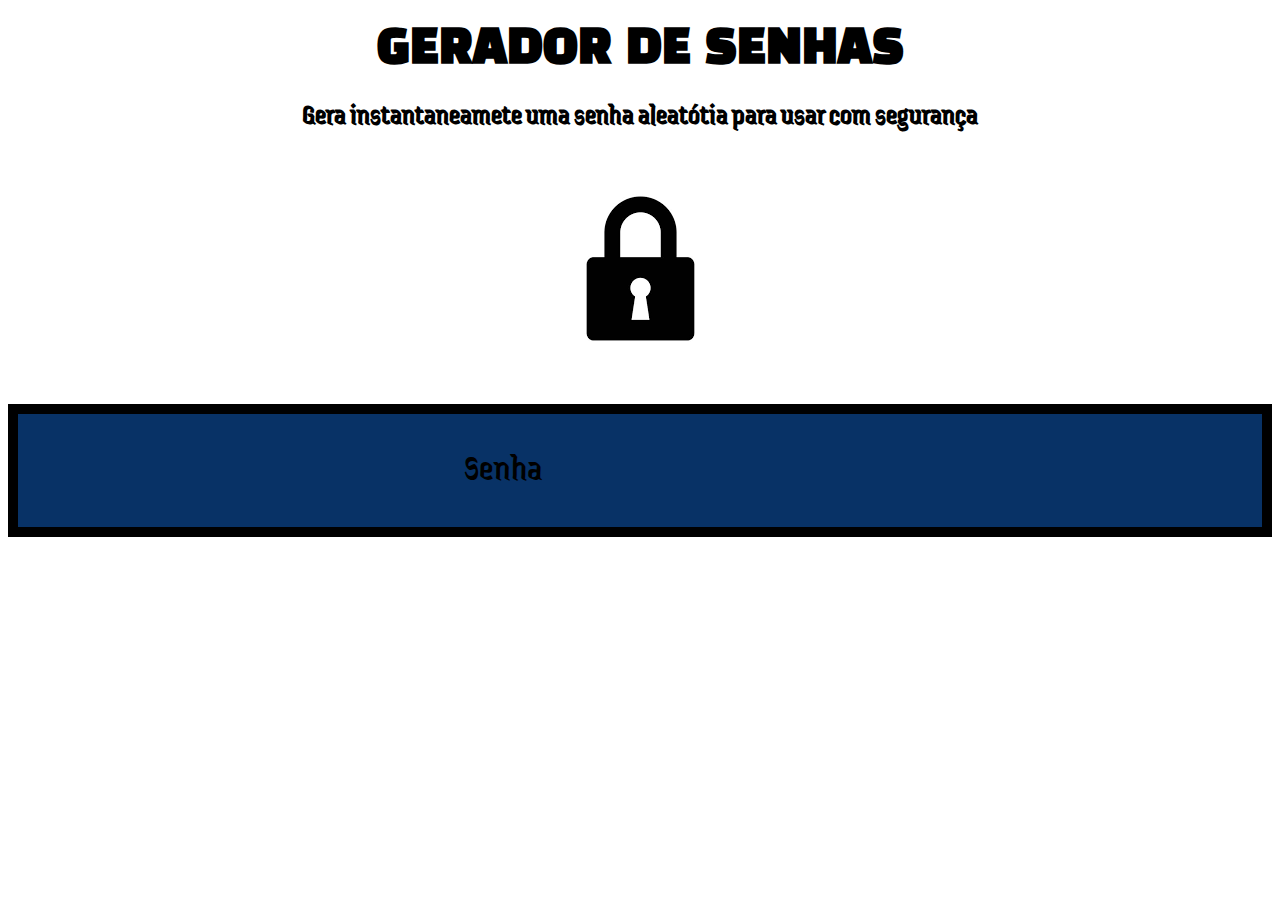
==== Facil/index.html @ 1592c33d "Add files via upload" ====
<!DOCTYPE html>
<html lang="pt-br">
<head>
    <meta charset="UTF-8">
    <meta http-equiv="X-UA-Compatible" content="IE=edge">
    <meta name="viewport" content="width=device-width, initial-scale=1.0">
    <title>ODA Davi</title>
    <link rel="stylesheet" href="style.css">
</head>
<body>
    <section class="Conteudo">
        <div class="Conteudo-Titulo">
            <h2 class="Titulo-Principal">GERADOR DE SENHAS </h2>
            <h3 class="Titulo-Secundario"> Gera instantaneamete uma senha aleatótia para usar com segurança</h3>
            <img src="Vector.png">
         </div>
         <div class="Conteudo-Senha">
            <label for="Senha">Senha</label>
            <input name="Senha" type="Text" id="Campo-Senha"></input>
         </div>
    </section>
---- Facil/style.css ----
@import url('https://fonts.googleapis.com/css2?family=Jaini+Purva&display=swap');
@import url('https://fonts.googleapis.com/css2?family=Black+Han+Sans&display=swap');

:root{
    --cor-da-letra: rgb(0, 0, 0);
    --cor-de-fundo: rgb(255, 255, 255);
    --fundo-senha: hwb(213 3% 60%);
    --fundo-texto: rgb(255, 255, 255);
    --borda: hwb(0 0% 100%);
    --fonte: "Jaini Purva", system-ui;
    --fonte-2: "Black Han Sans", sans-serif;
}

body{
    color: var(--cor-da-letra);
    background-color: var(--cor-de-fundo);
    font-family: var(--fonte);
    font-size: 28px;    
    line-height: 25px;
}

.Titulo-Principal{
    text-align:center;
    font-size: 46px;
    font-family: var(--fonte-2);

}

.Conteudo{
    text-align: center;
    font-size: 25px;
}

.Conteudo-Titulo{
    text-align: center;
    margin-top: 30px;
}

.Conteudo-Senha{
    font-size: 37px;
    margin-top: 20px;
    background: var(--fundo-senha);
    padding: 40px;
    border-bottom: 10px solid var(--borda);
    border-top: 10px solid var(--borda);
    border-left: 10px solid var(--borda);
    border-right: 10px solid var(--borda);
}

#Campo-Senha{
    background-color: var(--fundo-senha);
    border: none;
    color: var(--cor-da-letra);
    font-size: 20px;
}
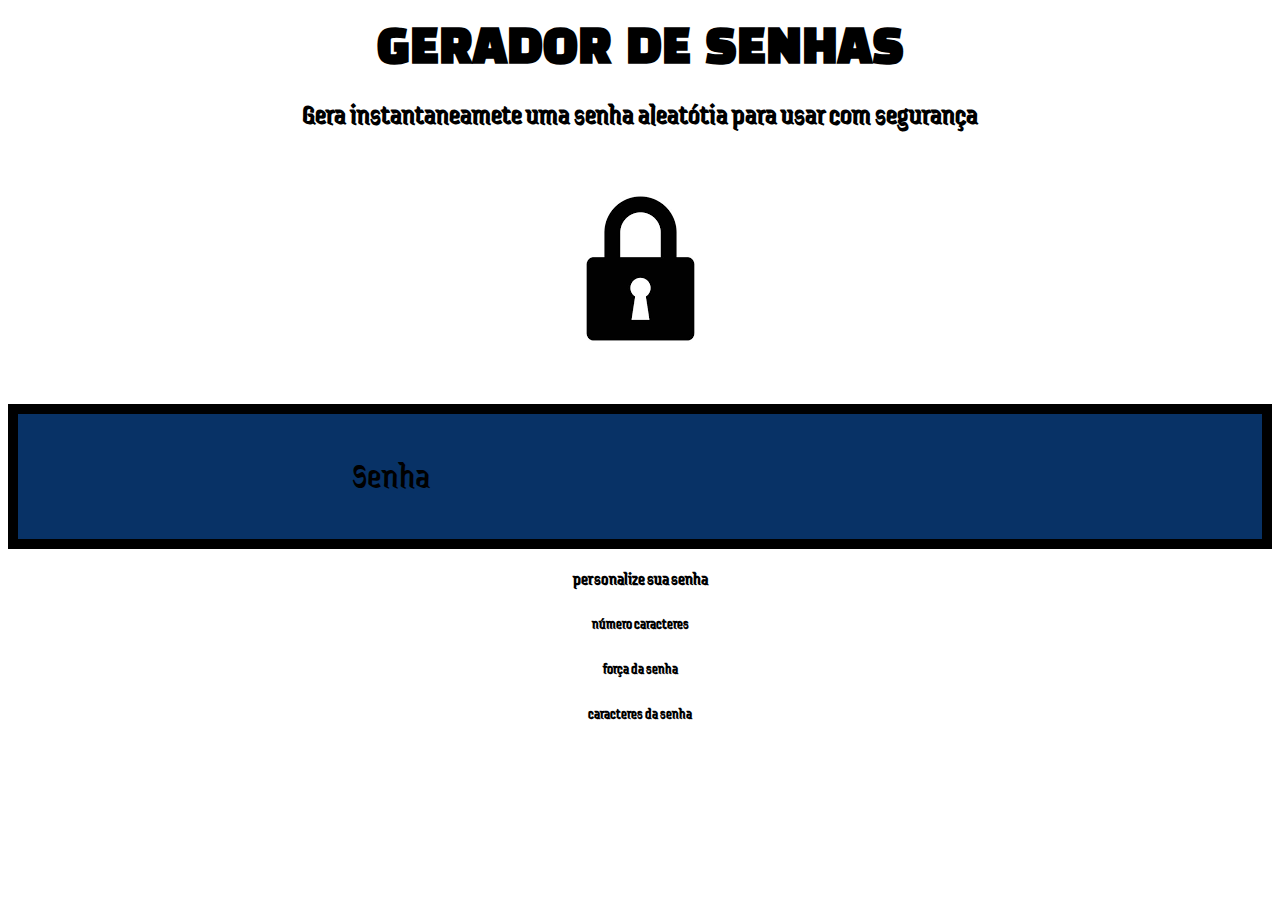
==== commit 129ee2c3: "Add files via upload" ====
--- a/Facil/index.html
+++ b/Facil/index.html
@@ -18,5 +18,25 @@
             <label for="Senha">Senha</label>
             <input name="Senha" type="Text" id="Campo-Senha"></input>
          </div>
+
+         <div class="parametro">
+            <h3 class="paramentro-titulo">personalize sua senha</h3>
+        <div class="parametro-coluna-senha">
+            <div class="parametro-senha">
+                <h4 class="parametro-senha-titulo"> número caracteres</h4>
+          </div>
+          <div class="parametro-senha">
+              <h4 class="parametro-senha-titulo">força da senha</h4>
+        </div>
+        <div class="parametro-senha">
+            <h4 class="parametro-senha-titulo">caracteres da senha</h4>
+        
+        </div>
+        </div>
+        </div>
+            </section>
+           
+        </body>
+        </html>
     </section>
 
--- a/Facil/style.css
+++ b/Facil/style.css
@@ -52,4 +52,16 @@
     border: none;
     color: var(--cor-da-letra);
     font-size: 20px;
-}+    font-size: 38px;
+}
+
+    
+#Campo-senha:focus{
+        outline:none;
+        background-color: var(--fundo-campo);
+    }
+    
+    .parametro{
+        font-family: var(--fonte2);
+        font-size: 15px;
+    }